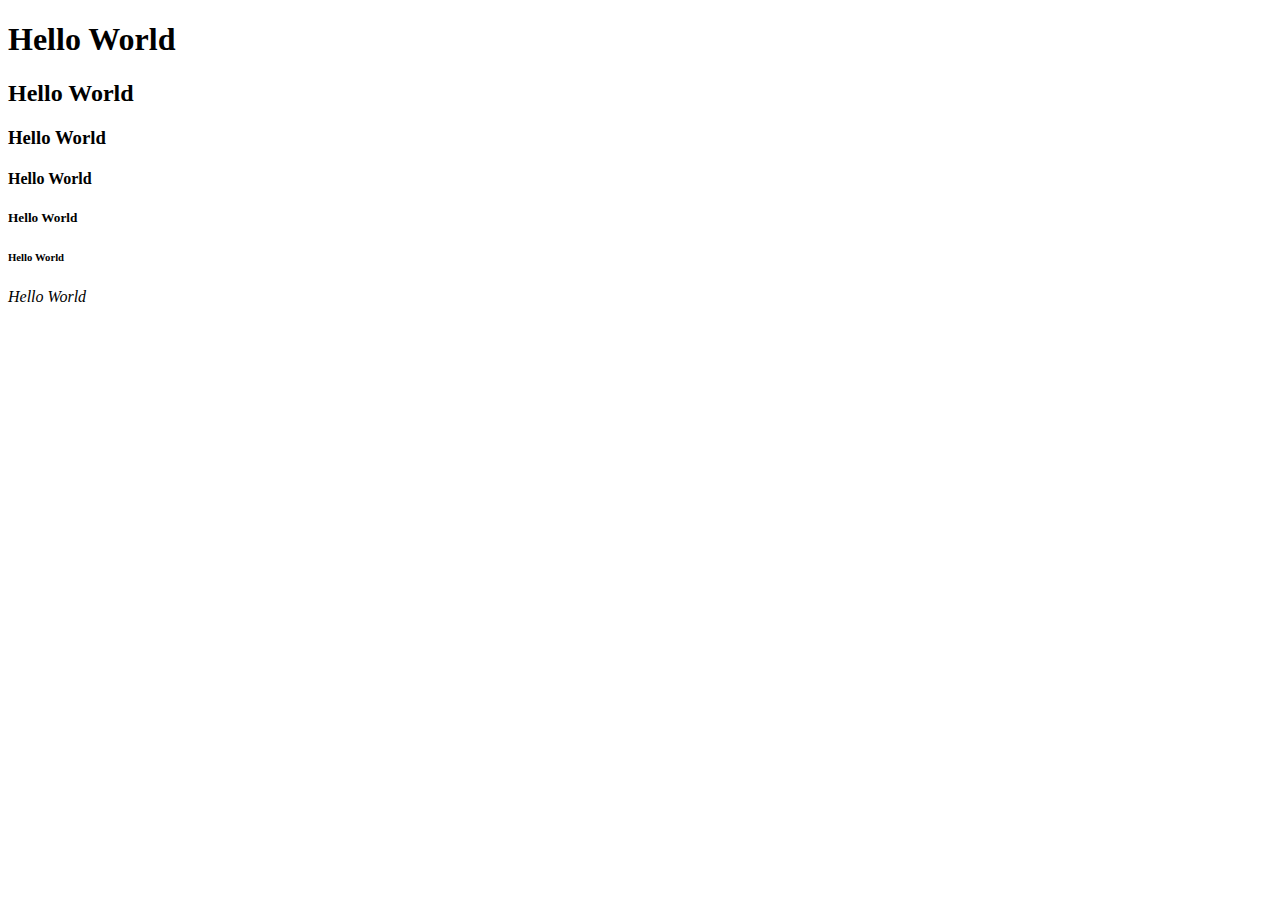
==== index.html @ 40789b5d "first commit" ====
<!DOCTYPE html>
<html lang="en">
<head>
    <title>Vicky</title>
</head>
<body>
    <h1> Hello World </h1>
    <h2> Hello World </h2>
    <h3> Hello World </h3>
    <h4> Hello World </h4>
    <h5> Hello World </h5>
    <h6> Hello World </h6>
    <!-- italic tag -> i
         block tag -> h1 to h6 -->
     <i> Hello World </i>

</body>
</html>
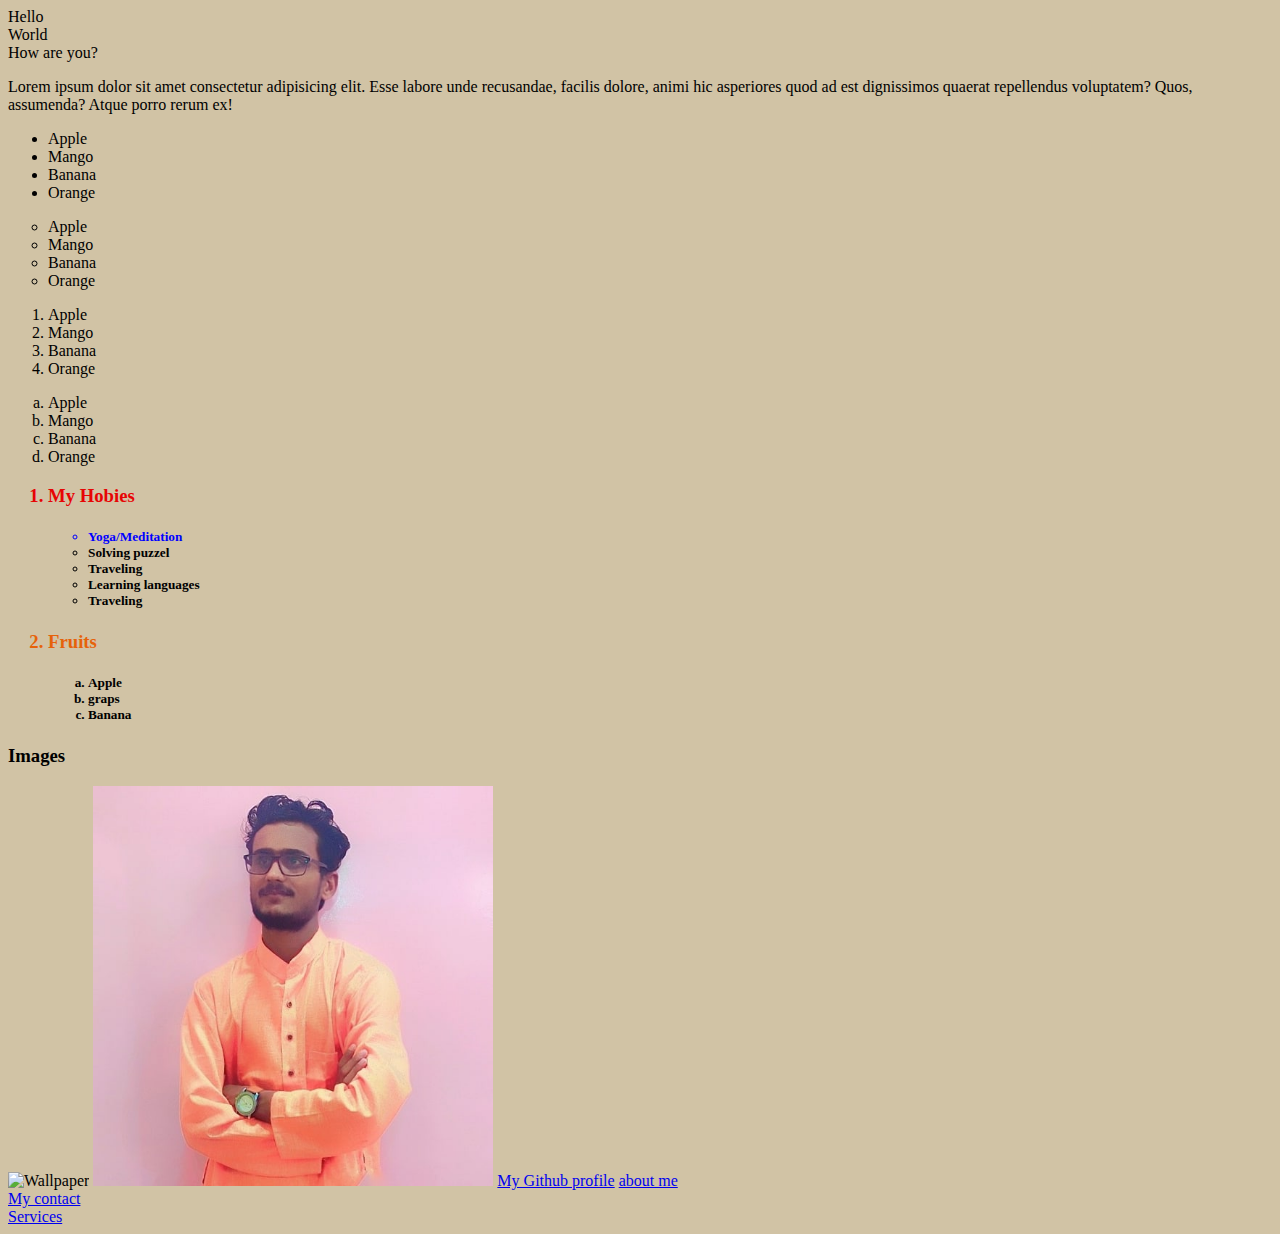
==== commit 9aeafe8a: "Remove old HTML files and add new about and index pages" ====
--- a/index.html
+++ b/index.html
@@ -1,18 +1,115 @@
 <!DOCTYPE html>
 <html lang="en">
+
 <head>
-    <title>Vicky</title>
+    <meta charset="UTF-8">
+    <meta name="viewport" content="width=device-width, initial-scale=1.0">
+    <title>Document</title>
 </head>
-<body>
-    <h1> Hello World </h1>
-    <h2> Hello World </h2>
-    <h3> Hello World </h3>
-    <h4> Hello World </h4>
-    <h5> Hello World </h5>
-    <h6> Hello World </h6>
-    <!-- italic tag -> i
-         block tag -> h1 to h6 -->
-     <i> Hello World </i>
+
+<body style="background-color: rgb(209, 195, 165);">
+    <!-- 1. italic tag -> i,br,img
+         2. block tag -> h1 to h6, p ,ol,ul,
+         3. brack tag <br> no close tag
+          -->
+
+    <!-- brack tag <br> no close tag -->
+    Hello <br> World <br> How are you?
+
+    <!--      paragraph tag <p></p>     -->
+    <p> Lorem ipsum dolor sit amet consectetur adipisicing elit. Esse labore unde recusandae, facilis dolore, animi hic
+        asperiores quod ad est dignissimos quaerat repellendus voluptatem? Quos, assumenda? Atque porro rerum ex! </p>
+
+
+    <!-- unorder list <ul></ul> -->
+
+    <ul>
+        <li> Apple </li>
+        <li> Mango </li>
+        <li> Banana </li>
+        <li> Orange </li>
+    </ul>
+
+    <!-- atributte type="disc" -> default -->
+
+    <ul type="circle">
+        <li> Apple </li>
+        <li> Mango </li>
+        <li> Banana </li>
+        <li> Orange </li>
+    </ul>
+
+    <!-- order list <ol></ol> -->
+
+    <ol>
+        <li>Apple </li>
+        <li> Mango </li>
+        <li> Banana </li>
+        <li> Orange </li>
+    </ol>
+
+    <ol type="a">
+        <li> Apple </li>
+        <li> Mango </li>
+        <li> Banana </li>
+        <li> Orange </li>
+    </ol>
+
+
+
+    <ol>
+        <h3>
+            <li style="color: rgb(231, 4, 4);">My Hobies</li>
+        </h3>
+        <ul type="circle">
+            <h5>
+                <li style="color: blue;"> Yoga/Meditation </li>
+                <li> Solving puzzel </li>
+                <li> Traveling </li>
+                <li> Learning languages </li>
+                <li> Traveling </li>
+            </h5>
+        </ul>
+
+
+
+        <h3>
+            <li style="color: rgb(230, 98, 10);">Fruits</li>
+        </h3>
+        <ol type="a">
+            <h5>
+                <li>Apple</li>
+                <li> graps </li>
+                <li> Banana </li>
+                <!-- <li> Traveling </li>
+                <li> Learning languages </li>
+                <li> Traveling </li>
+                <li> Traveling </li> -->
+            </h5>
+        </ol>
+    </ol>
+
+
+    <!-- add images -->
+
+    <h3>Images</h3>
+    <img src="https://imgs.search.brave.com/g07Cqn91qiY1iGLsXUVHeEQM_peFSfnRPVRpIAXsNEc/rs:fit:500:0:0:0/g:ce/aHR0cHM6Ly90My5m/dGNkbi5uZXQvanBn/LzA5LzM4LzIwLzQ0/LzM2MF9GXzkzODIw/NDQ4MF81QlpQd1o0/ZEw1aXVqcjJYWnd6/a3hkRmVRSm9SRHNS/RS5qcGc"
+        alt="Wallpaper">
+    <img src="./images/img.jpg" alt="My image" height="400px" width="400px"> 
+
+
+   <!-- add any link (hyper link) -->
+    <a href="https://github.com/suryabhanmjh"> My Github profile</a>
+
+    <a href="about/Anout.html">about me</a> <br>
+    <a href="about/contact.html">My contact</a> <br>
+    <a href="about/service.html">Services</a> <br>
+
+
+
+    
+
 
 </body>
+
 </html>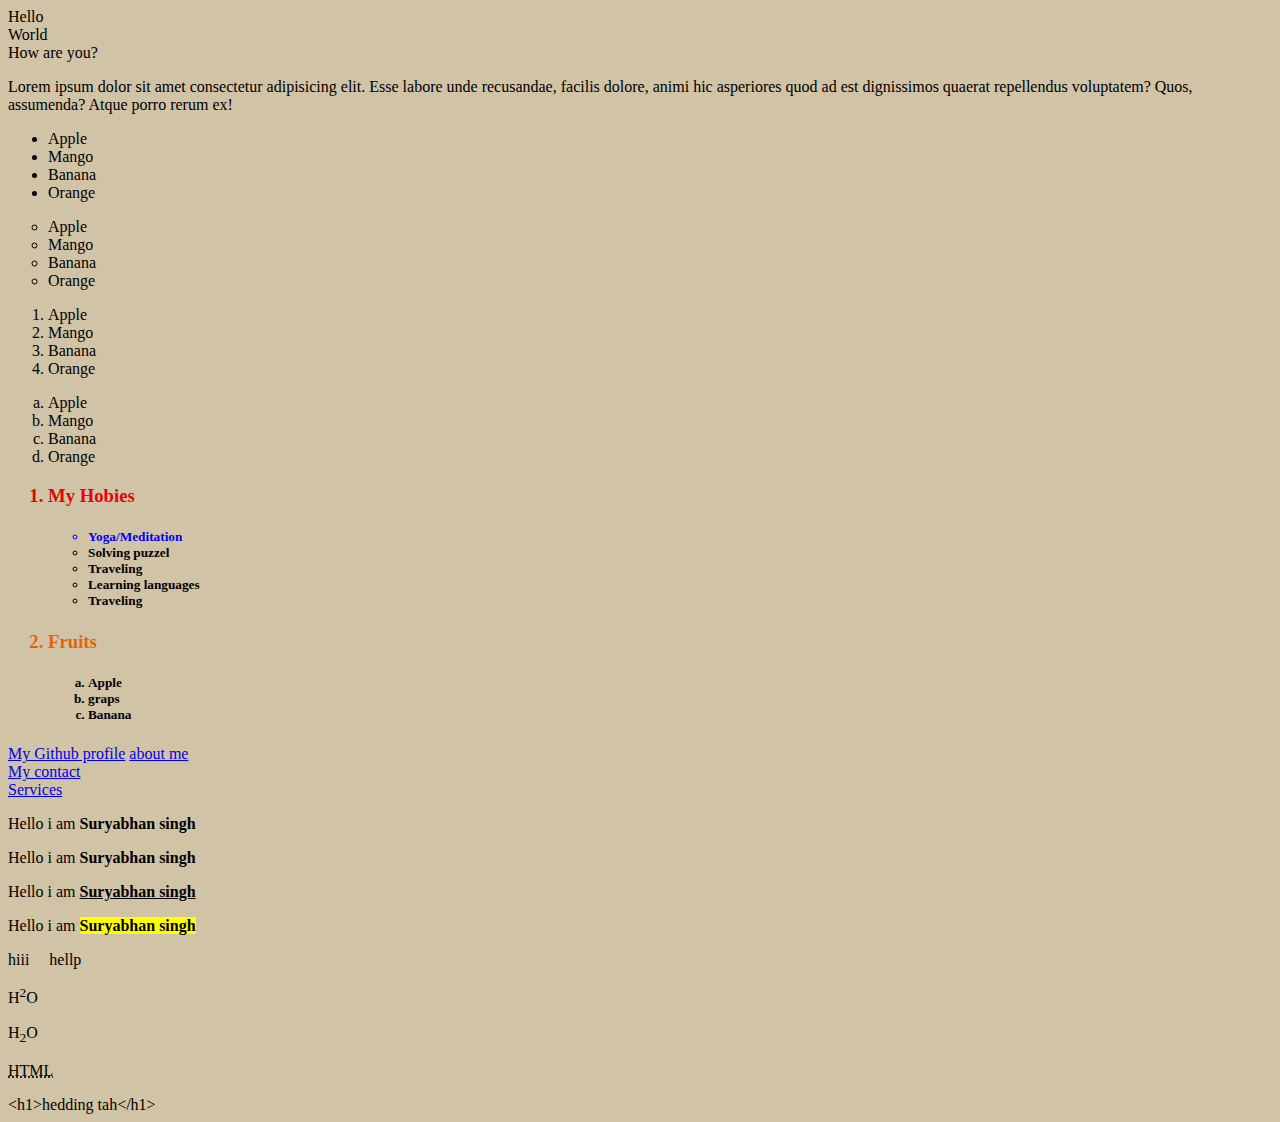
==== commit e4200d64: "Update index.html to improve comments and add examples of HTML tags" ====
--- a/index.html
+++ b/index.html
@@ -8,7 +8,7 @@
 </head>
 
 <body style="background-color: rgb(209, 195, 165);">
-    <!-- 1. italic tag -> i,br,img
+    <!-- 1. inline tag -> i,br,img
          2. block tag -> h1 to h6, p ,ol,ul,
          3. brack tag <br> no close tag
           -->
@@ -92,10 +92,10 @@
 
     <!-- add images -->
 
-    <h3>Images</h3>
+    <!-- <h3>Images</h3>
     <img src="https://imgs.search.brave.com/g07Cqn91qiY1iGLsXUVHeEQM_peFSfnRPVRpIAXsNEc/rs:fit:500:0:0:0/g:ce/aHR0cHM6Ly90My5m/dGNkbi5uZXQvanBn/LzA5LzM4LzIwLzQ0/LzM2MF9GXzkzODIw/NDQ4MF81QlpQd1o0/ZEw1aXVqcjJYWnd6/a3hkRmVRSm9SRHNS/RS5qcGc"
         alt="Wallpaper">
-    <img src="./images/img.jpg" alt="My image" height="400px" width="400px"> 
+    <img src="./images/img.jpg" alt="My image" height="400px" width="400px">  -->
 
 
    <!-- add any link (hyper link) -->
@@ -104,6 +104,27 @@
     <a href="about/Anout.html">about me</a> <br>
     <a href="about/contact.html">My contact</a> <br>
     <a href="about/service.html">Services</a> <br>
+        
+    <!-- bold b tag -->
+    <p>Hello i am <b>Suryabhan singh</b></p>
+    <!-- bold from strong -->
+    <p>Hello i am <strong> Suryabhan singh</strong></p>
+    <!-- underline u and mark -->
+    <p>Hello i am <strong> <u>Suryabhan singh</u></strong></p>
+    <p>Hello i am <strong> <mark>Suryabhan singh</mark></strong></p>
+    <!-- space -->
+     <p> hiii &nbsp; &nbsp; hellp </p>
+     <!-- uper -->
+     <p> H<sup>2</sup>O </p>
+        <!-- lower -->
+     <p>H<sub>2</sub>O</p>
+     <!-- abbriavation -->
+    <p> <abbr title="Hyper Text Markup Language">HTML</abbr> </p>
+    <!-- show tags -->
+    &lt;h1&gt;hedding tah&lt;/h1&gt;
+
+
+
 
 
 
